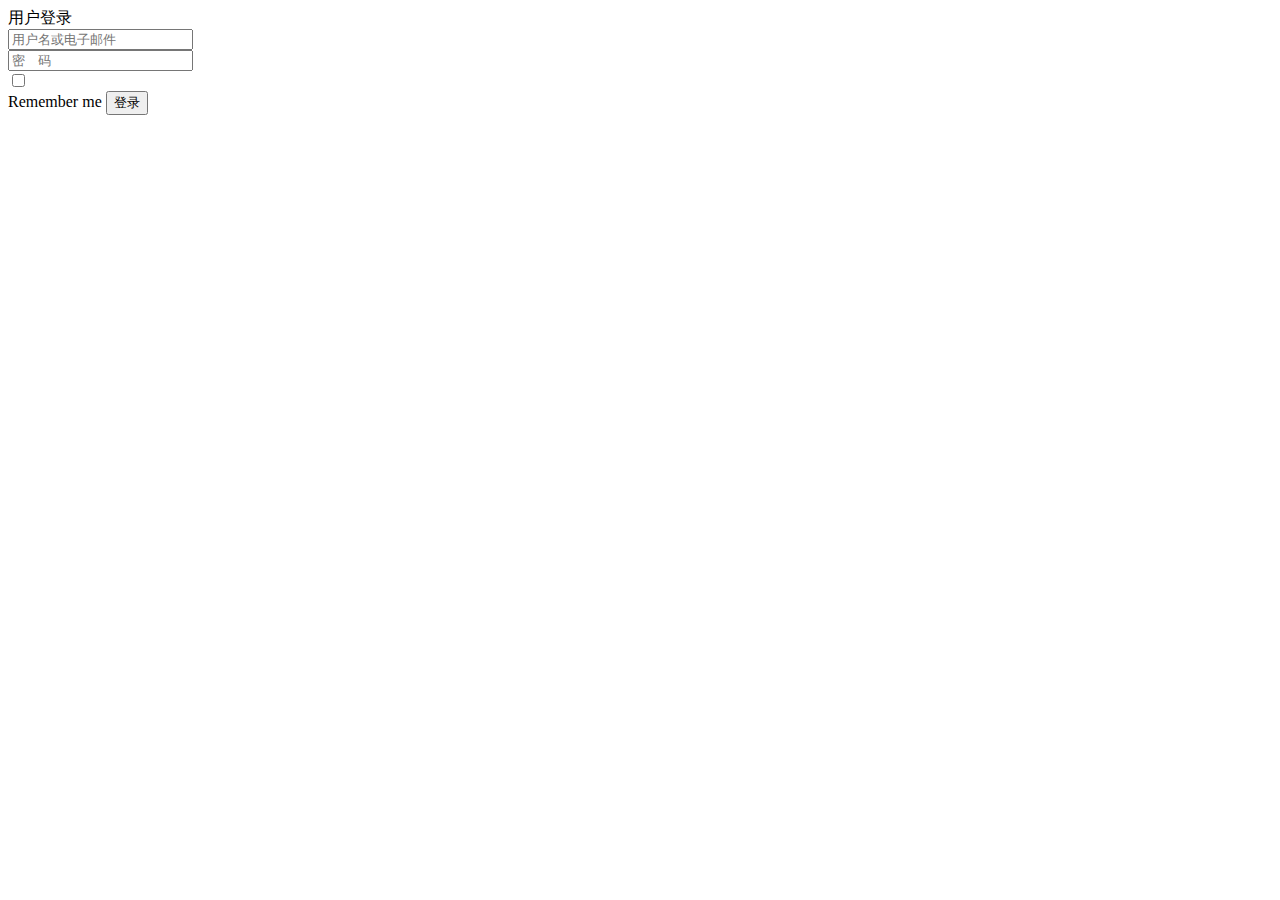
==== application/index/view/login/index.html @ 424d2c21 "init" ====
<!DOCTYPE html>
<html lang="en">
<head>
    <meta charset="UTF-8">
    <title>Title</title>
    <link rel="stylesheet" href="/static/css/bootstrap.min.css">
    <link rel="stylesheet" href="/static/css/login.css">
    <script src="/static/js/bootstrap.min.js"></script>
    <script src="/static/js/jquery.min.js"></script>
</head>
<body>
<div class="container">
    <div class="row">
        <div class="col-md-offset-3 col-md-6">
            <form class="form-horizontal">
                <span class="heading">用户登录</span>
                <div class="form-group">
                    <input type="email" class="form-control" id="inputEmail3" placeholder="用户名或电子邮件">
                    <i class="fa fa-user"></i>
                </div>
                <div class="form-group help">
                    <input type="password" class="form-control" id="inputPassword3" placeholder="密　码">
                    <i class="fa fa-lock"></i>
                    <a href="#" class="fa fa-question-circle"></a>
                </div>
                <div class="form-group">
                    <div class="main-checkbox">
                        <input type="checkbox" value="None" id="checkbox1" name="check"/>
                        <label for="checkbox1"></label>
                    </div>
                    <span class="text">Remember me</span>
                    <button type="submit" class="btn btn-default">登录</button>
                </div>
            </form>
        </div>
    </div>
</div>
</body>

</html>
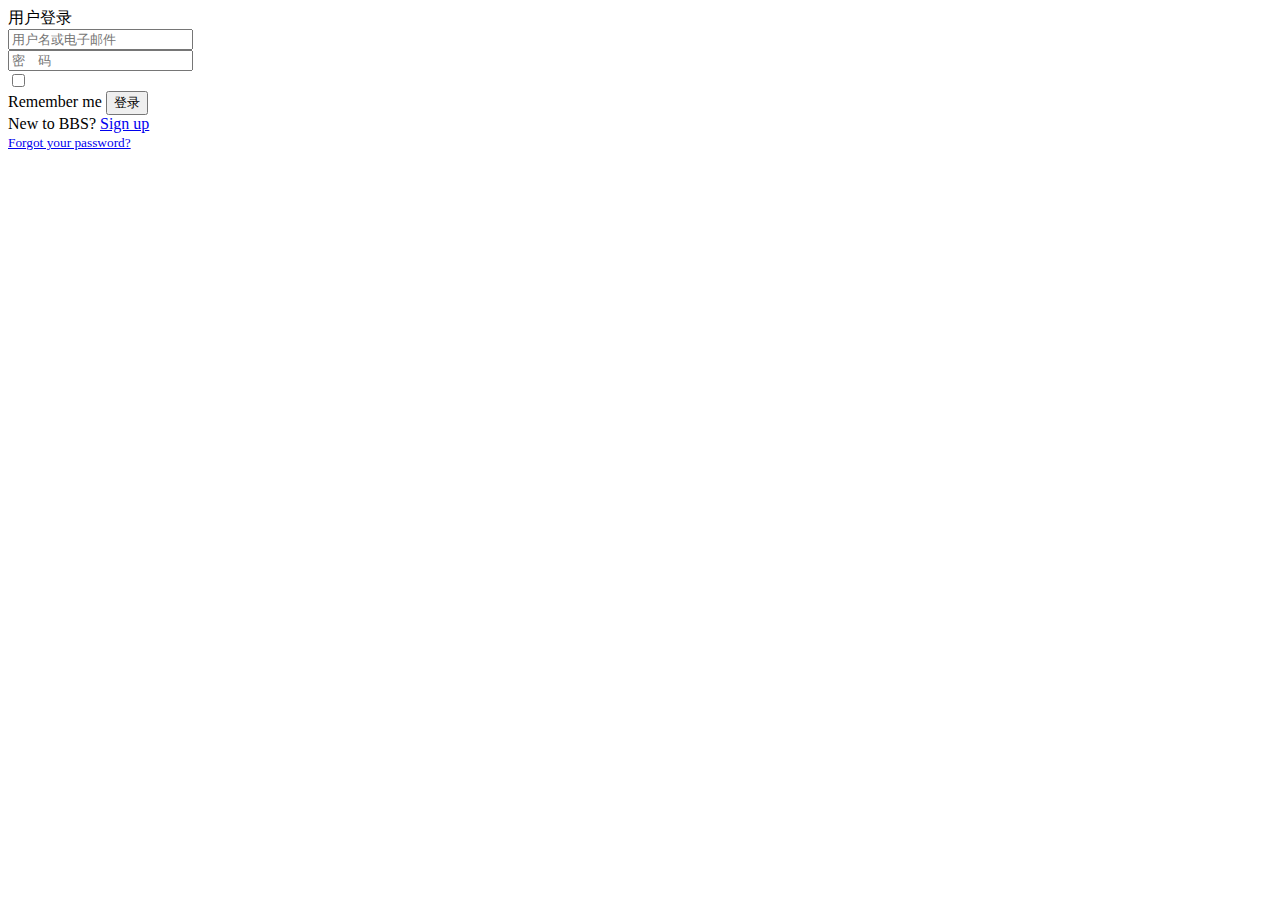
==== commit 3b653a3a: "登录界面" ====
--- a/application/index/view/login/index.html
+++ b/application/index/view/login/index.html
@@ -2,8 +2,8 @@
 <html lang="en">
 <head>
     <meta charset="UTF-8">
-    <title>Title</title>
-    <link rel="stylesheet" href="/static/css/bootstrap.min.css">
+    <title>Login in</title>
+    <!--<link rel="stylesheet" href="/static/css/bootstrap.min.css">-->
     <link rel="stylesheet" href="/static/css/login.css">
     <script src="/static/js/bootstrap.min.js"></script>
     <script src="/static/js/jquery.min.js"></script>
@@ -12,16 +12,13 @@
 <div class="container">
     <div class="row">
         <div class="col-md-offset-3 col-md-6">
-            <form class="form-horizontal">
+            <form class="form-horizontal" action="/checkUser" method="post">
                 <span class="heading">用户登录</span>
                 <div class="form-group">
-                    <input type="email" class="form-control" id="inputEmail3" placeholder="用户名或电子邮件">
-                    <i class="fa fa-user"></i>
+                    <input type="text" name="username" class="form-control" placeholder="用户名或电子邮件" >
                 </div>
                 <div class="form-group help">
-                    <input type="password" class="form-control" id="inputPassword3" placeholder="密　码">
-                    <i class="fa fa-lock"></i>
-                    <a href="#" class="fa fa-question-circle"></a>
+                    <input type="password" name="password" class="form-control" placeholder="密　码" >
                 </div>
                 <div class="form-group">
                     <div class="main-checkbox">
@@ -34,7 +31,15 @@
             </form>
         </div>
     </div>
+    <div class="card-footer text-muted text-center">
+        New to BBS? <a href="/signUp">Sign up</a>
+    </div>
+    <div class="text-center py-2">
+        <small>
+            <a href="#" class="text-muted">Forgot your password?</a>
+        </small>
+    </div>
+    </div>
 </div>
 </body>
-
 </html>